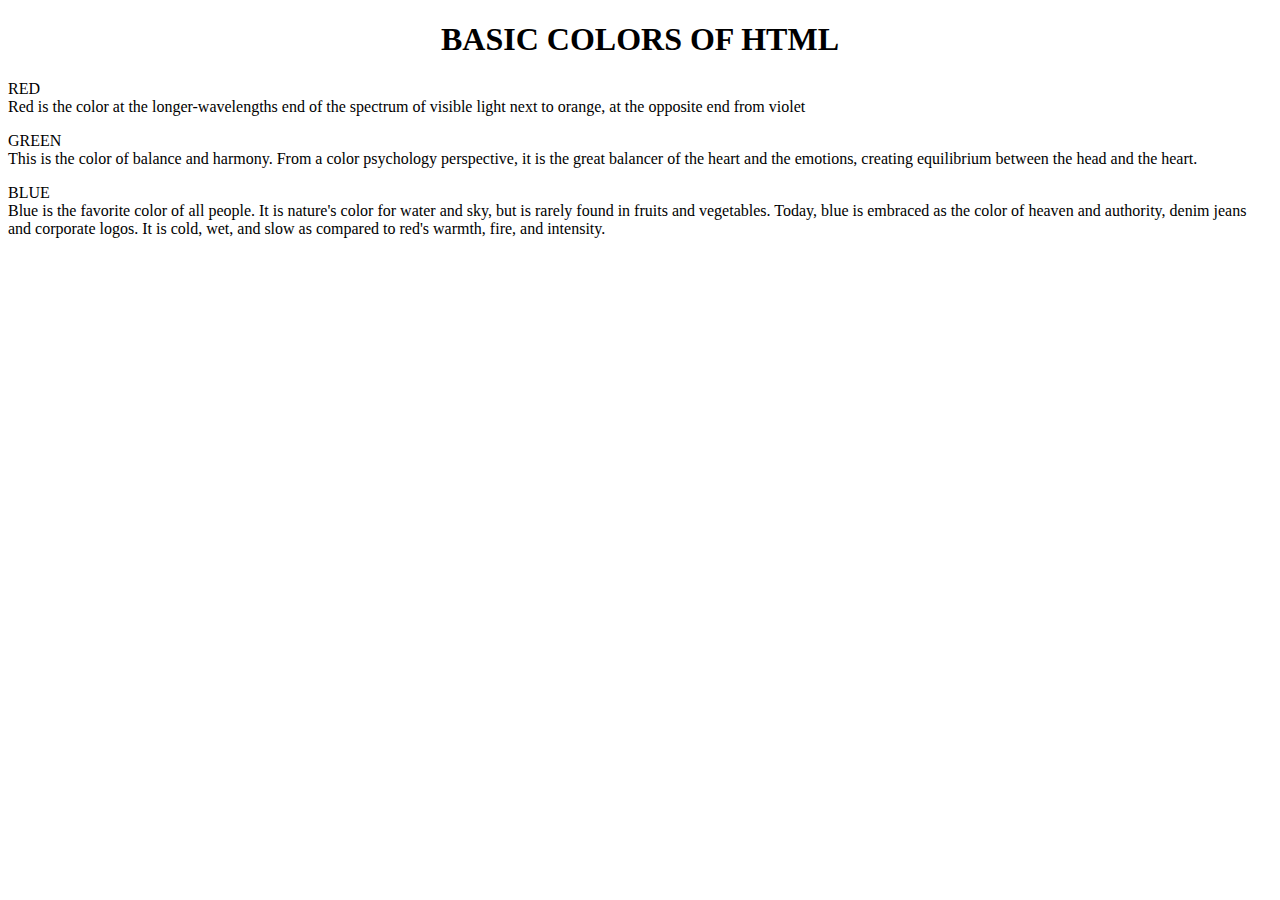
==== module2-solution/index.html @ 38e924a5 "Uploaded first assignment" ====
<!DOCTYPE html>
<!DOCTYPE html>
<html>
<head>
	<title>Types of colors</title>	
</head>
<body>
<h1 style="text-align:center"> BASIC COLORS OF HTML</h1>
	<div class= "row">
		<div class = "col-lg-3 col-md-2 col-sm-1"> 
		<p id= "Red"> <span> RED</span> <br> Red is the color at the longer-wavelengths end of the spectrum of visible light next to orange, at the opposite end from violet  </p>
		</div>
		<div class = "col-lg-3 col-md-2 col-sm-1"> 
		<p id= "Green"> <span> GREEN</span> <br> This is the color of balance and harmony. From a color psychology perspective, it is the great balancer of the heart and the emotions, creating equilibrium between the head and the heart. </p>
		</div>
		<div class = "col-lg-3 col-md-1 col-sm-1"> 
		<p id= "blue"> <span>BLUE</span> <br> Blue is the favorite color of all people. It is nature's color for water and sky, but is rarely found in fruits and vegetables. Today, blue is embraced as the color of heaven and authority, denim jeans and corporate logos. It is cold, wet, and slow as compared to red's warmth, fire, and intensity.</p>
		</div>
	</div>
</body>
</html>
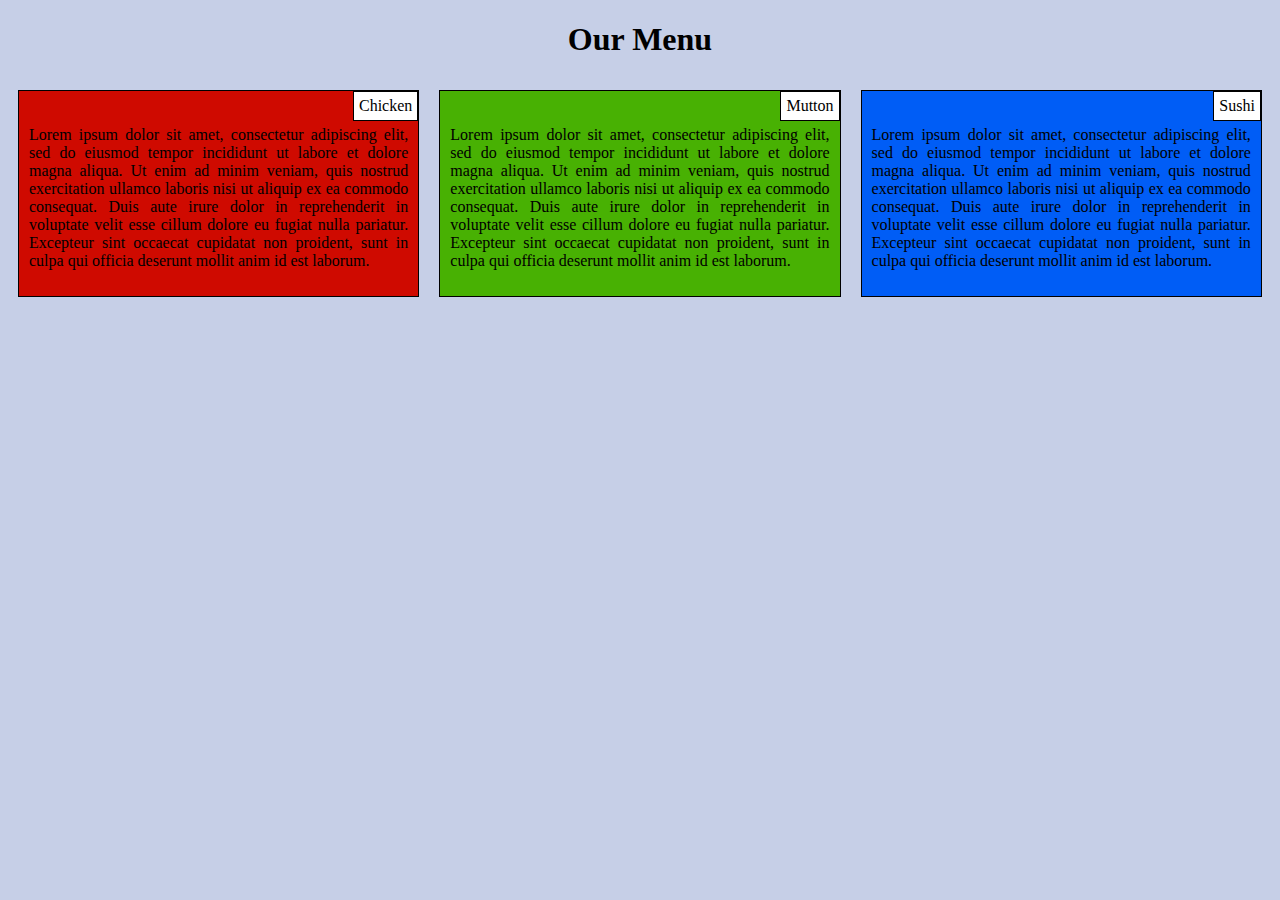
==== commit caf2f654: "Corrected as per requirement" ====
--- a/module2-solution/index.html
+++ b/module2-solution/index.html
@@ -1,21 +1,30 @@
-<!DOCTYPE html>
 <!DOCTYPE html>
 <html>
 <head>
-	<title>Types of colors</title>	
+	<title>Our Menu</title>
+	<link rel="stylesheet" href="css/style.css">
 </head>
 <body>
-<h1 style="text-align:center"> BASIC COLORS OF HTML</h1>
-	<div class= "row">
-		<div class = "col-lg-3 col-md-2 col-sm-1"> 
-		<p id= "Red"> <span> RED</span> <br> Red is the color at the longer-wavelengths end of the spectrum of visible light next to orange, at the opposite end from violet  </p>
+<h1>Our Menu</h1>
+<article>
+	<section class = "col-lg-3 col-md-2 col-sm-1">
+		<div id="Chicken"> 
+			<span>Chicken</span>
+			<p>Lorem ipsum dolor sit amet, consectetur adipiscing elit, sed do eiusmod tempor incididunt ut labore et dolore magna aliqua. Ut enim ad minim veniam, quis nostrud exercitation ullamco laboris nisi ut aliquip ex ea commodo consequat. Duis aute irure dolor in reprehenderit in voluptate velit esse cillum dolore eu fugiat nulla pariatur. Excepteur sint occaecat cupidatat non proident, sunt in culpa qui officia deserunt mollit anim id est laborum.</p>
 		</div>
-		<div class = "col-lg-3 col-md-2 col-sm-1"> 
-		<p id= "Green"> <span> GREEN</span> <br> This is the color of balance and harmony. From a color psychology perspective, it is the great balancer of the heart and the emotions, creating equilibrium between the head and the heart. </p>
+	</section>
+	<section class = "col-lg-3 col-md-2 col-sm-1">
+		<div id="Mutton"> 
+			<span> Mutton</span>
+			<p>Lorem ipsum dolor sit amet, consectetur adipiscing elit, sed do eiusmod tempor incididunt ut labore et dolore magna aliqua. Ut enim ad minim veniam, quis nostrud exercitation ullamco laboris nisi ut aliquip ex ea commodo consequat. Duis aute irure dolor in reprehenderit in voluptate velit esse cillum dolore eu fugiat nulla pariatur. Excepteur sint occaecat cupidatat non proident, sunt in culpa qui officia deserunt mollit anim id est laborum. </p>
 		</div>
-		<div class = "col-lg-3 col-md-1 col-sm-1"> 
-		<p id= "blue"> <span>BLUE</span> <br> Blue is the favorite color of all people. It is nature's color for water and sky, but is rarely found in fruits and vegetables. Today, blue is embraced as the color of heaven and authority, denim jeans and corporate logos. It is cold, wet, and slow as compared to red's warmth, fire, and intensity.</p>
+	</section>
+	<section class = "col-lg-3 col-md-1 col-sm-1">
+		<div id="Sushi"> 
+			<span>Sushi</span>
+			<p>Lorem ipsum dolor sit amet, consectetur adipiscing elit, sed do eiusmod tempor incididunt ut labore et dolore magna aliqua. Ut enim ad minim veniam, quis nostrud exercitation ullamco laboris nisi ut aliquip ex ea commodo consequat. Duis aute irure dolor in reprehenderit in voluptate velit esse cillum dolore eu fugiat nulla pariatur. Excepteur sint occaecat cupidatat non proident, sunt in culpa qui officia deserunt mollit anim id est laborum.</p>
 		</div>
-	</div>
+	</section>
+</article>
 </body>
 </html>--- a/module2-solution/css/style.css
+++ b/module2-solution/css/style.css
@@ -0,0 +1,81 @@
+* {
+	box-sizing: border-box;
+}
+
+h1 {
+	text-align:center;
+}
+
+body{
+	background-color: #C6CFE7;
+}
+
+/***BASE STYLES***/
+section {	
+	padding:10px;
+}
+
+#Chicken {
+	position : relative;
+	background-color : #CF0A00;
+	border: 1px solid black;
+}
+
+#Mutton {
+	position : relative;
+	background-color: #48B103;
+	border: 1px solid black;
+}
+
+#Sushi {
+	position : relative;
+	background-color: #005DF6;
+	border: 1px solid black;
+}
+p{	
+	width: 100%;
+	padding: 10px;
+	margin-top: 25px;
+	text-align:justify;
+}		
+span {
+	border: 1px solid black;			
+	background-color: white;
+	padding : 5px;
+	position: absolute;
+	right : 0px;
+}
+
+/***FOR LARGE DEVICES***/
+@media (min-width: 992px) {
+	.col-lg-3 {
+		float: left;
+		width: 33.33%;
+		/*border: 1px solid black;*/
+	}
+
+}
+
+/*** FOR TABLET DEVICES***/
+@media (min-width: 768px) and (max-width: 991px){
+	.col-md-2 {
+		float: left;
+		width: 50%;
+		/*border: 1px solid black;*/
+		
+	}
+	.col-md-1 {
+		float: left;
+		width: 100%;
+		/*border: 1px solid black;*/
+		
+	}
+}
+/***FOR MOBILE DEVICES***/
+@media (max-width: 767px){
+	.col-sm-1 {
+		width: 100%;
+		float: left;
+		/*border: 1px solid black;*/
+	}
+}